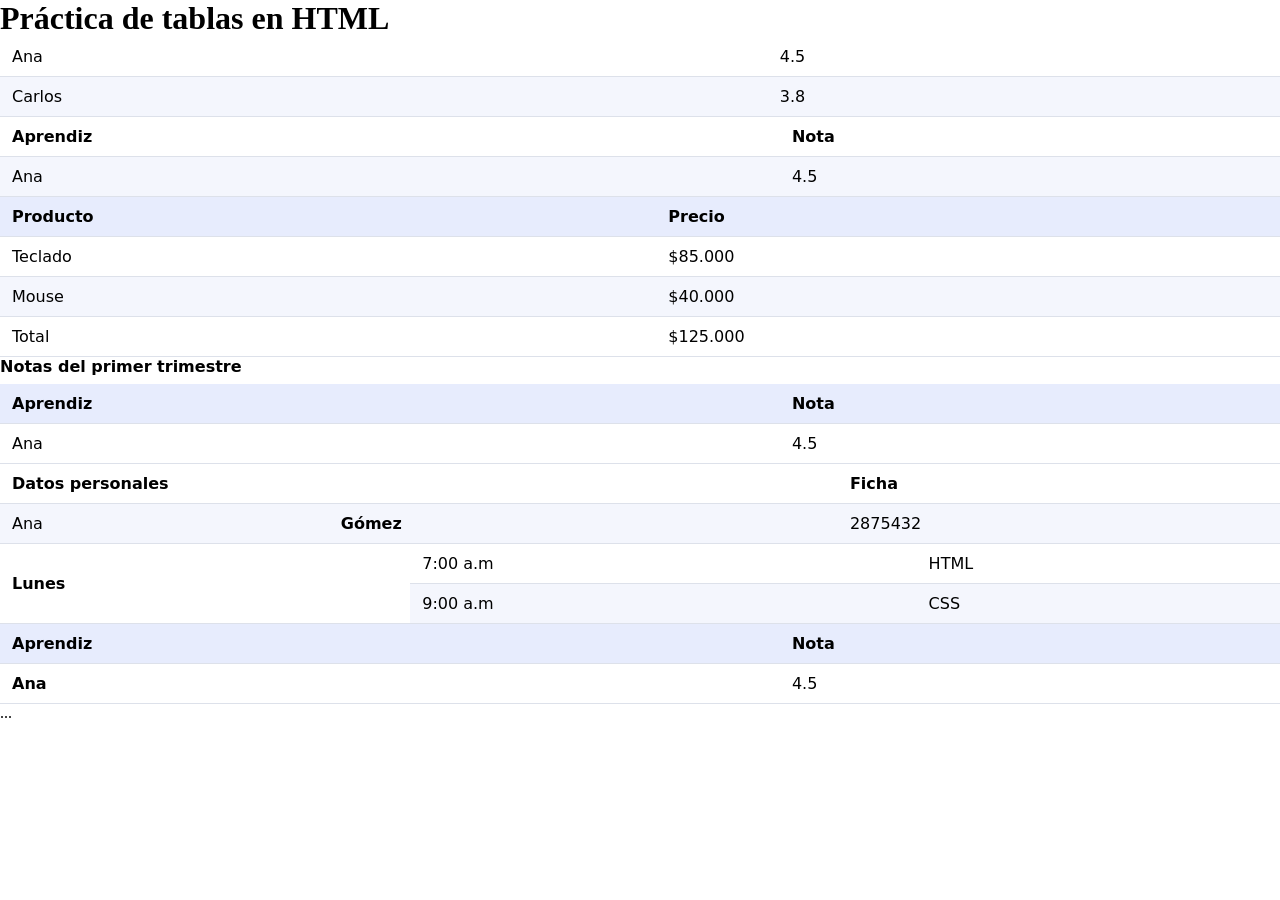
==== index.html @ c2fbc788 "first commit" ====
<!DOCTYPE html>
<html lang="en">
<head>
    <meta charset="UTF-8">
    <meta name="viewport" content="width=device-width, initial-scale=1.0">
    <title>Práctica de tablas</title>
    <link rel="stylesheet" href="css/styles.css">
</head>
<body>
    <main>
        <h1>Práctica de tablas en HTML</h1>
        <section>
            <table>
                <tr>
                    <td>Ana</td>
                    <td>4.5</td>
                </tr>
                <tr>
                    <td>Carlos</td>
                    <td>3.8</td>
                </tr>
            </table>
        </section>
        <section>
            <table>
                <tr>
                    <th>Aprendiz</th>
                    <th>Nota</th>
                </tr>
                <tr>
                <td>Ana</td>
                <td>4.5</td>
                </tr>
            </table>
        </section>
        <section>
            <table>
                <thead>
                    <tr>
                        <th>Producto</th>
                        <th>Precio</th>
                    </tr>
                </thead>
                <tbody>
                    <tr><td>Teclado</td><td>$85.000</td></tr>
                    <tr><td>Mouse</td><td>$40.000</td></tr>
                </tbody>
                <tfoot>
                    <tr><td>Total</td><td>$125.000</td></tr>
                </tfoot>
            </table>
        </section>
        <section>
            <table>
                <caption>Notas del primer trimestre</caption>
                <thead>
                    <tr><th>Aprendiz</th><th>Nota</th></tr>
                </thead>
                <tbody>
                    <tr><td>Ana</td><td>4.5</td></tr>
                </tbody>
            </table>
        </section>
        <section>
            <table>
                <tr>
                    <th colspan="2">Datos personales</th>
                    <th>Ficha</th>
                </tr>
                <tr>
                    <td>Ana</td>
                    <th>Gómez</th>
                    <td>2875432</td>
                </tr>
            </table>
        </section>
        <section>
            <table>
                <tr>
                    <th rowspan="2">Lunes</th>
                    <td>7:00 a.m</td>
                    <td>HTML</td>
                </tr>
                <tr>
                    <td>9:00 a.m</td>
                    <td>CSS</td>
                </tr>
            </table>
        </section>
        <section>
            <table>
                <thead>
                    <tr>
                        <th scope="col">Aprendiz</th>
                        <th scope="col">Nota</th>
                    </tr>
                </thead>
                <tbody>
                    <tr>
                        <th scope="row">Ana</th>
                        <td>4.5</td>
                    </tr>
                </tbody>
            </table>
        </section>
        <section>
            <div class="tabla-contenedor">
                <table> ... </table>
            </div>
        </section>
    </main>
</body>
</html>
---- css/styles.css ----
*{
    margin:0px;
    padding: 0px;
}

table {
    width: 100%;
    border-collapse: collapse;
    font-family: system-ui, sans-serif;
}

caption {
    text-align: left;
    font-weight: 600;
    padding-bottom: 8px;
}

th, td {
    padding: 10px 12px;
    border-bottom: 1px solid #dde1ea;
    text-align: left;
}
thead th {
    background: #e7ecfd;
}
tbody tr:nth-child(even) {
    background: #f4f6fd;
}

tbody tr:hover {
    background: #fff1a8;
}

.numero {
    text-align: right;
}

.tabla-contenedor {
    overflow: auto;
}
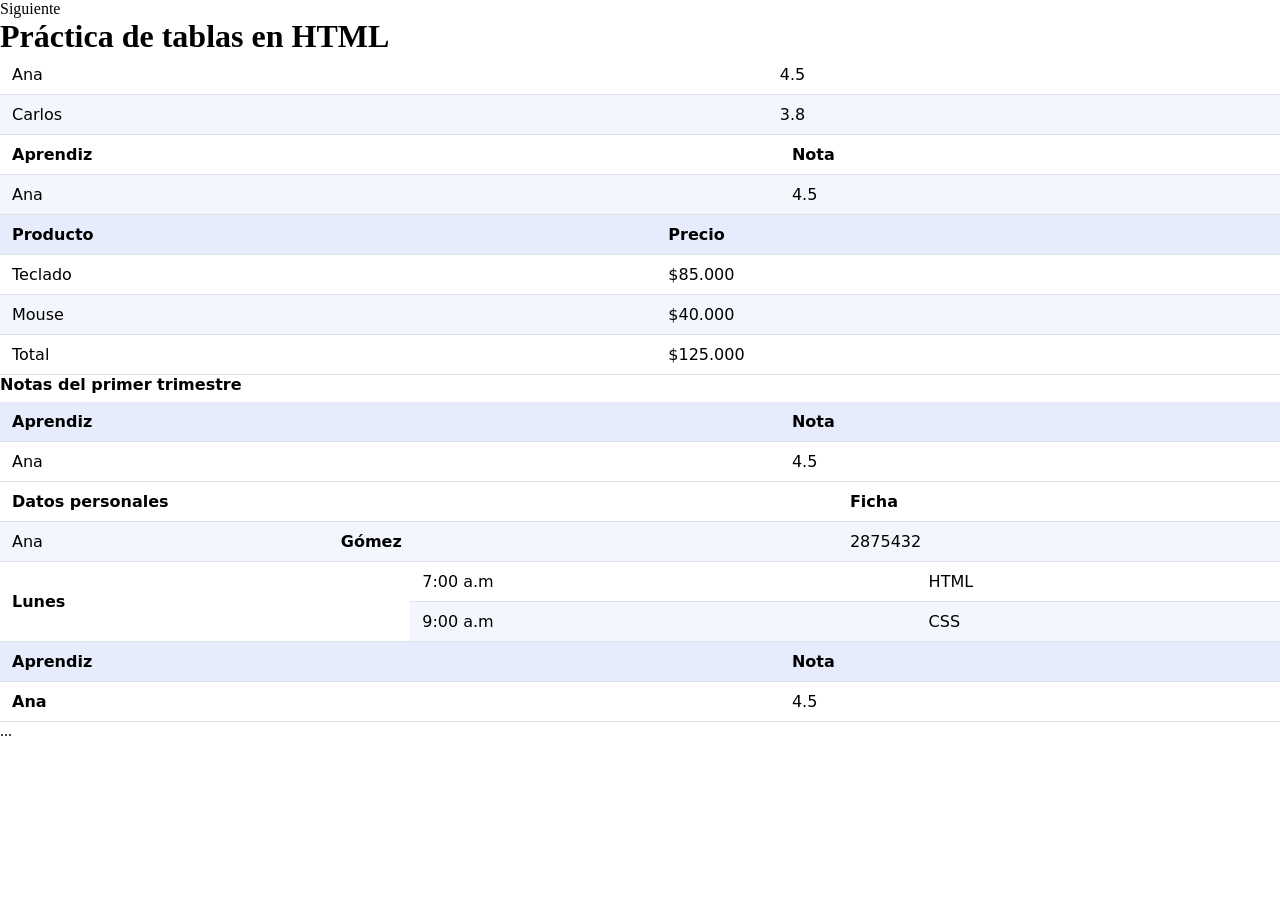
==== commit 24042c17: "first commit" ====
--- a/index.html
+++ b/index.html
@@ -7,6 +7,7 @@
     <link rel="stylesheet" href="css/styles.css">
 </head>
 <body>
+    <a href="horario.html">Siguiente</a>
     <main>
         <h1>Práctica de tablas en HTML</h1>
         <section>
--- a/css/styles.css
+++ b/css/styles.css
@@ -39,4 +39,8 @@
     overflow: auto;
 }
 
+a{
+    text-decoration: none;
+    color: #000;
+}
 
